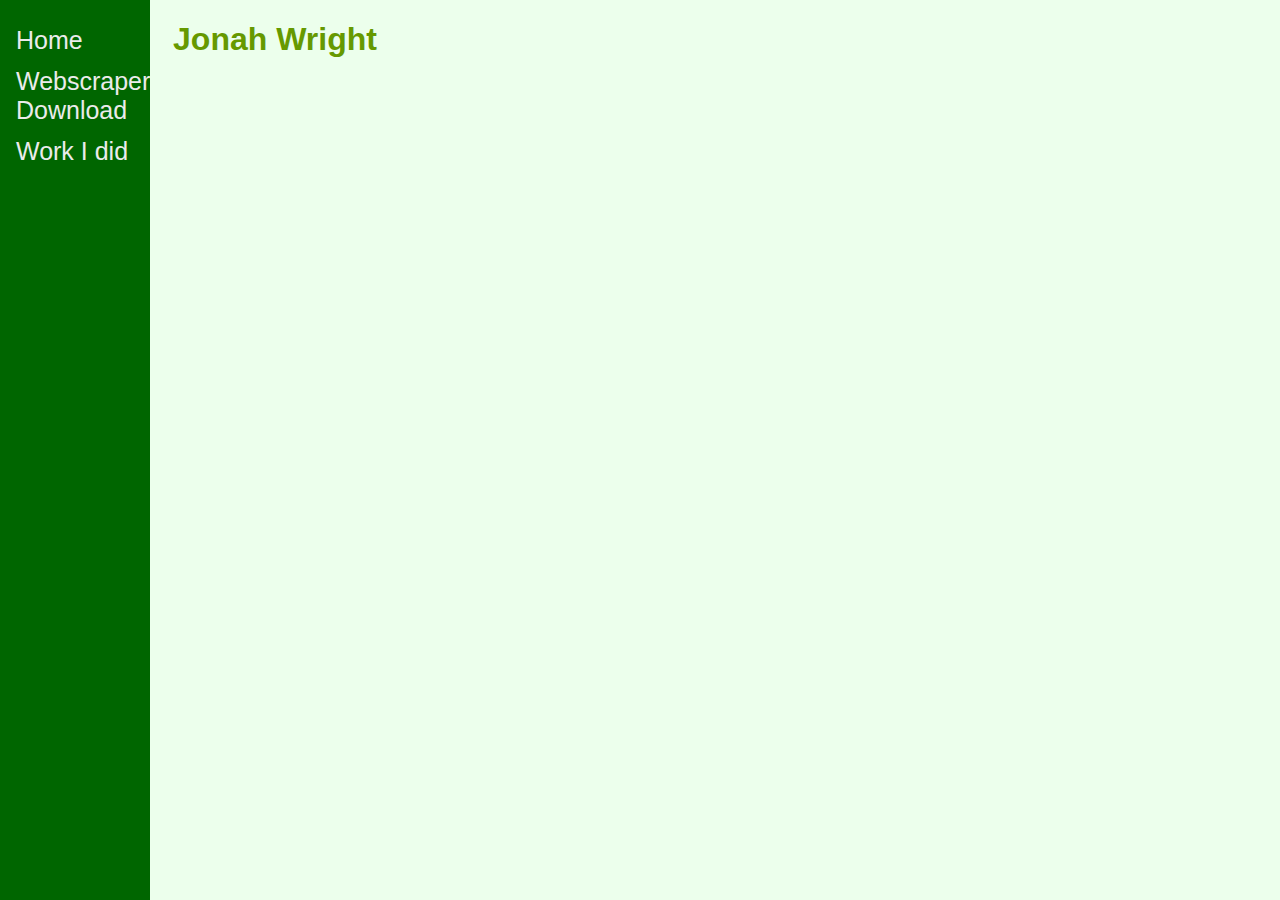
==== index.html @ 27681aee "Add files via upload" ====
<!DOCTYPE html>
<html>
    <head>
        <title>Overview</title>
        <link rel="stylesheet" href="index.css">
        <!-- <script type="text/javascript" src="functions.js"></script> -->
    </head>
    <header>
        <h1 id="header_name">Jonah Wright</h1>
    </header>
    <body>
        <div class="sidenav">
            <a href="index.html">Home</a>
            <a href="Distribution.zip">Webscraper Download</a>
            <a href="documentation.html">Work I did</a>
           
        </div>
        
        
        
<!--         <p><img src="resources\Overview flowchart.png" alt="Overview flowchart"></p>
         -->
        
    </body>
</html>
---- index.css ----
header {
    font-family: Verdana, Geneva, Tahoma, sans-serif;
    color: #669900;
    margin-right: 2%;
    margin-left: 2%;
    margin-top: 2%;
}
p {
    margin-left: 2%;
    color: #40434E;
}
body {
    background-color: #ecffec;
    color: #009933;
    font-family: 'Gill Sans', 'Gill Sans MT', Calibri, 'Trebuchet MS', sans-serif;
    margin-right: 12%;
    margin-left: 12%;
    /* margin-top: 10%; */
}
a {
    color: #40434E;
}
div {
    position: fixed;
    left: 0px;
    width: 150px;
    top: 0px;
    height: 1000px;
    background-color: #3A405A;
}
.sidenav {
  height: 100%;
  width: 150px;
  position: fixed;
  z-index: 1;
  top: 0;
  left: 0;
  background: #006600;
  overflow-x: hidden;
  padding-top: 20px;
}

.sidenav a {
  padding: 6px 8px 6px 16px;
  text-decoration: none;
  font-size: 25px;
  color: #EBEBEB;
  display: block;
}

.sidenav a:hover {
  color: #AFCEFF;
}
img {
    margin-left: 2%;
    /* width: 640px;
    height: 340px; */
}
button {
    margin-left: 2%;
}
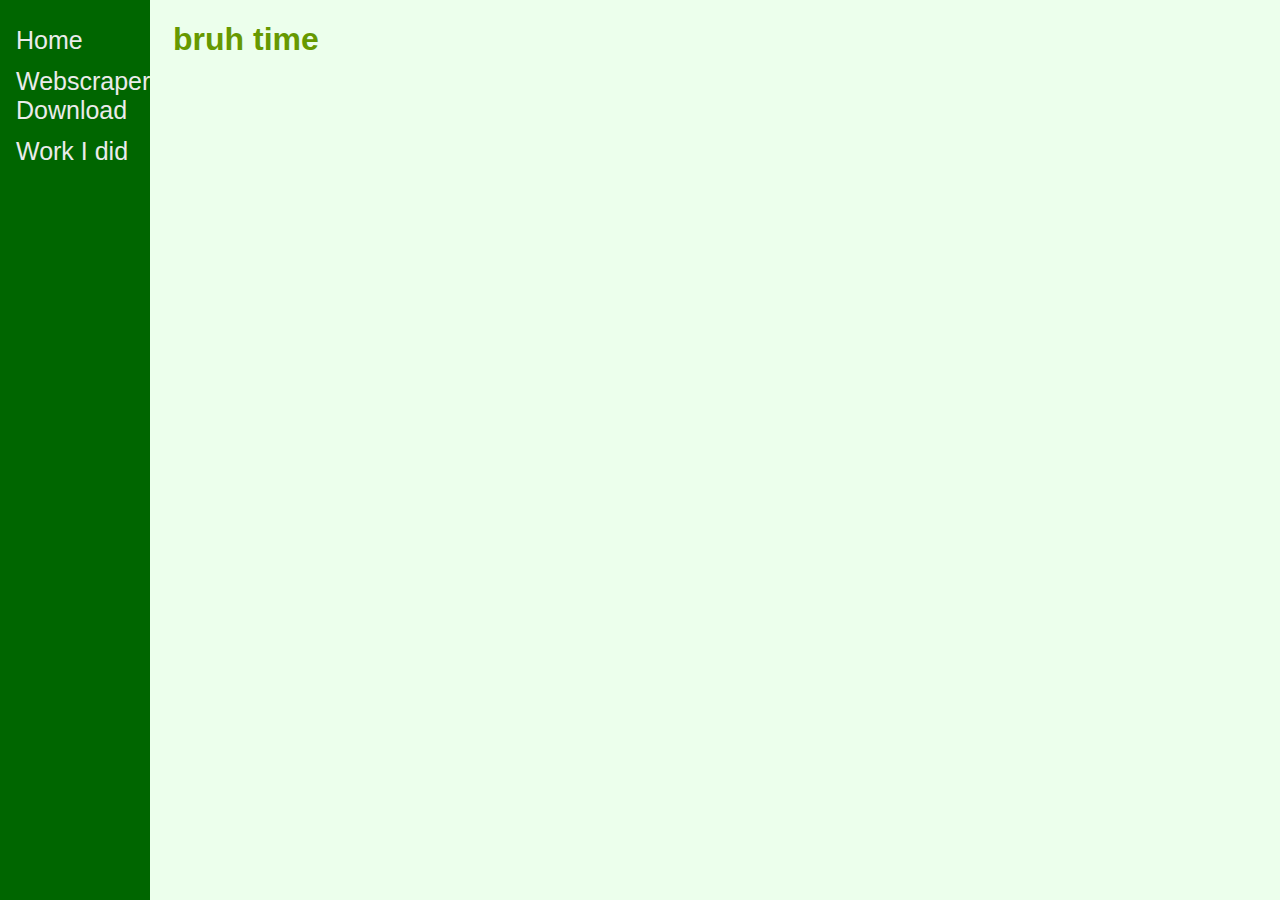
==== commit fc74be6b: "Update index.html" ====
--- a/index.html
+++ b/index.html
@@ -6,7 +6,7 @@
         <!-- <script type="text/javascript" src="functions.js"></script> -->
     </head>
     <header>
-        <h1 id="header_name">Jonah Wright</h1>
+        <h1 id="header_name">bruh time</h1>
     </header>
     <body>
         <div class="sidenav">
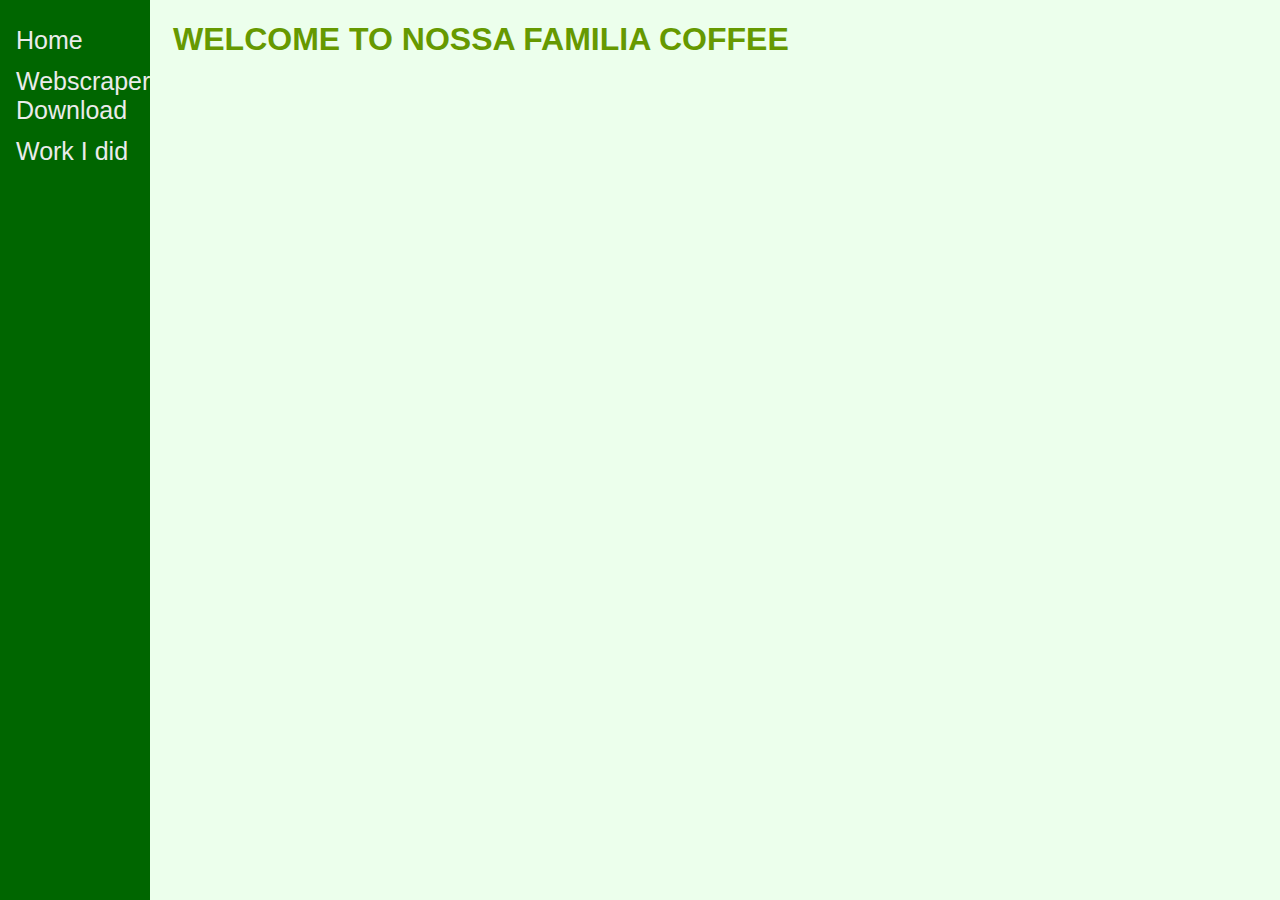
==== commit 0bfd596f: "Update index.html" ====
--- a/index.html
+++ b/index.html
@@ -6,7 +6,7 @@
         <!-- <script type="text/javascript" src="functions.js"></script> -->
     </head>
     <header>
-        <h1 id="header_name">bruh time</h1>
+        <h1 id="header_name">WELCOME TO NOSSA FAMILIA COFFEE</h1>
     </header>
     <body>
         <div class="sidenav">
--- a/index.css
+++ b/index.css
@@ -23,7 +23,7 @@
 }
 div {
     position: fixed;
-    left: 0px;
+    /*left: 0px;*/
     width: 150px;
     top: 0px;
     height: 1000px;
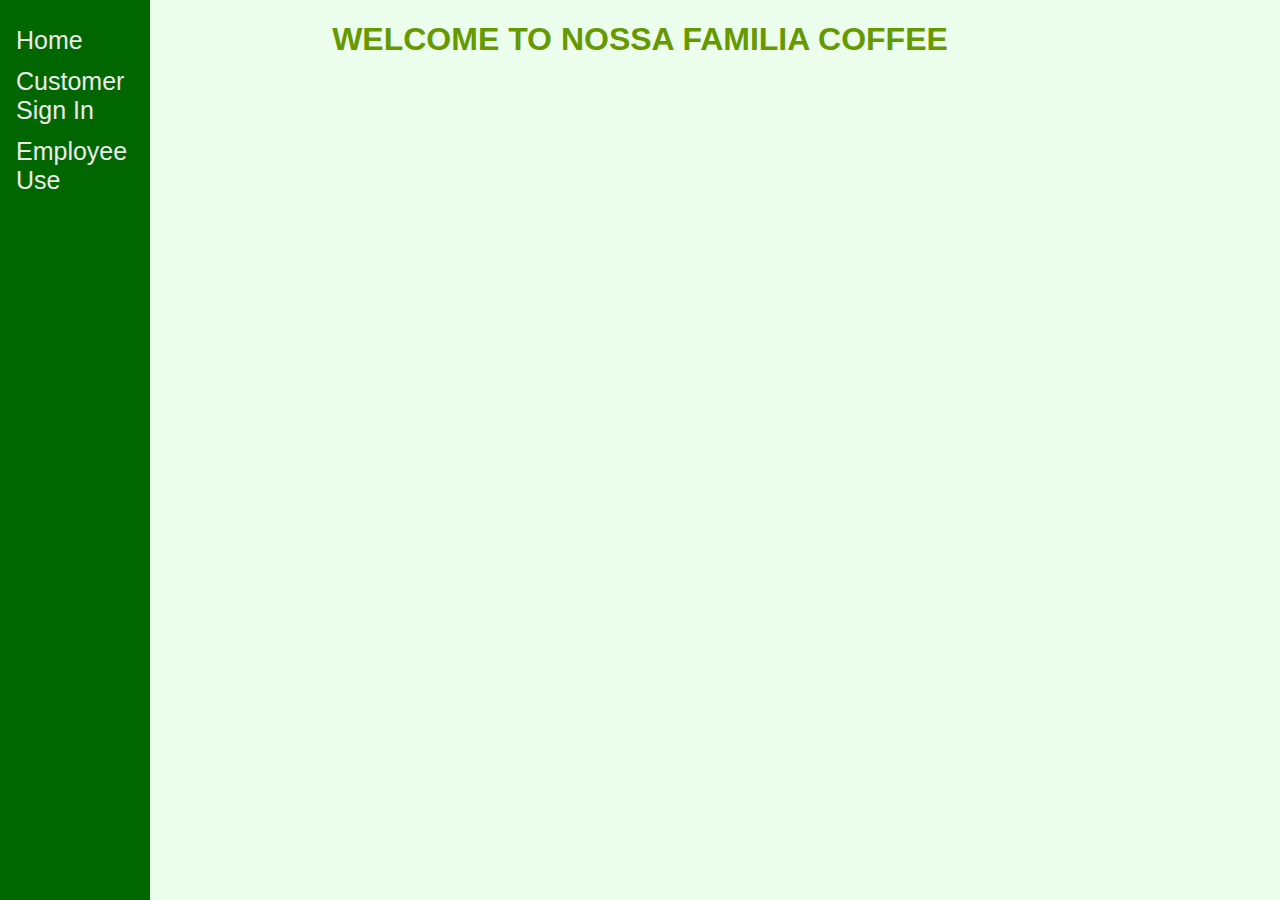
==== commit 88b652b7: "Update index.html" ====
--- a/index.html
+++ b/index.html
@@ -11,8 +11,8 @@
     <body>
         <div class="sidenav">
             <a href="index.html">Home</a>
-            <a href="Distribution.zip">Webscraper Download</a>
-            <a href="documentation.html">Work I did</a>
+            <a href="Distribution.zip">Customer Sign In</a>
+            <a href="documentation.html">Employee Use</a>
            
         </div>
         
--- a/index.css
+++ b/index.css
@@ -2,6 +2,7 @@
 header {
     font-family: Verdana, Geneva, Tahoma, sans-serif;
     color: #669900;
+    text-align: center;
     margin-right: 2%;
     margin-left: 2%;
     margin-top: 2%;
@@ -23,7 +24,7 @@
 }
 div {
     position: fixed;
-    /*left: 0px;*/
+    left: 0px;
     width: 150px;
     top: 0px;
     height: 1000px;
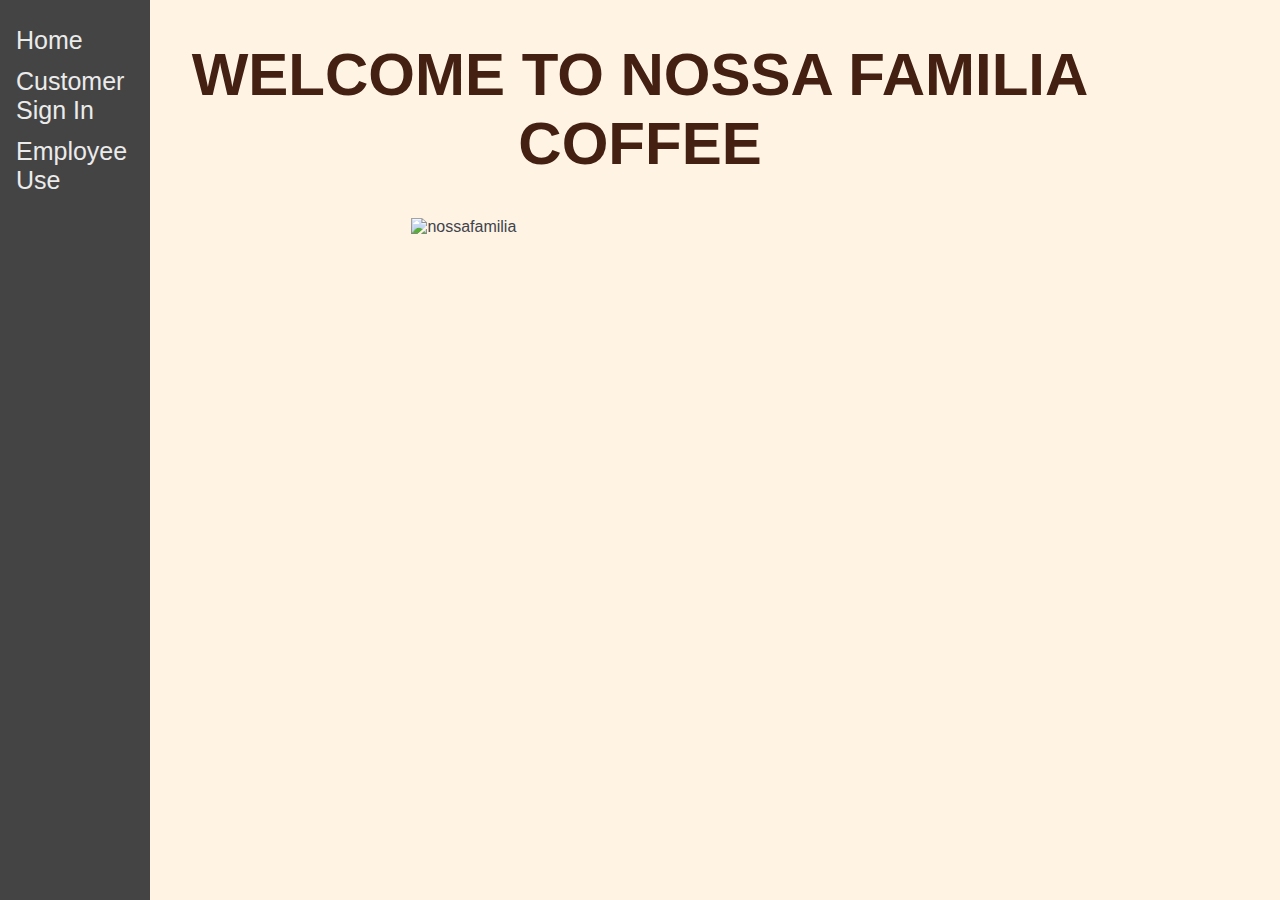
==== commit f7060b2d: "Update index.html" ====
--- a/index.html
+++ b/index.html
@@ -1,25 +1,28 @@
 <!DOCTYPE html>
 <html>
-    <head>
-        <title>Overview</title>
-        <link rel="stylesheet" href="index.css">
-        <!-- <script type="text/javascript" src="functions.js"></script> -->
-    </head>
-    <header>
-        <h1 id="header_name">WELCOME TO NOSSA FAMILIA COFFEE</h1>
-    </header>
-    <body>
-        <div class="sidenav">
-            <a href="index.html">Home</a>
-            <a href="Distribution.zip">Customer Sign In</a>
-            <a href="documentation.html">Employee Use</a>
-           
-        </div>
-        
-        
-        
-<!--         <p><img src="resources\Overview flowchart.png" alt="Overview flowchart"></p>
+
+<head>
+    <title>Overview</title>
+    <link rel="stylesheet" href="index.css">
+    <!-- <script type="text/javascript" src="functions.js"></script> -->
+</head>
+<header>
+    <h1 id="header_name">WELCOME TO NOSSA FAMILIA COFFEE</h1>
+</header>
+
+<body>
+    <div class="sidenav">
+        <a href="index.html">Home</a>
+        <a href="Distribution.zip">Customer Sign In</a>
+        <a href="documentation.html">Employee Use</a>
+
+    </div>
+
+    <p><img src="resources\nossafamilia.png" alt="nossafamilia" class="imgcenter"></p>
+
+    <!--         <p><img src="resources\Overview flowchart.png" alt="Overview flowchart"></p>
          -->
-        
-    </body>
+
+</body>
+
 </html>
--- a/index.css
+++ b/index.css
@@ -1,63 +1,76 @@
-  
-header {
-    font-family: Verdana, Geneva, Tahoma, sans-serif;
-    color: #669900;
-    text-align: center;
-    margin-right: 2%;
-    margin-left: 2%;
-    margin-top: 2%;
-}
-p {
-    margin-left: 2%;
-    color: #40434E;
-}
-body {
-    background-color: #ecffec;
-    color: #009933;
-    font-family: 'Gill Sans', 'Gill Sans MT', Calibri, 'Trebuchet MS', sans-serif;
-    margin-right: 12%;
-    margin-left: 12%;
-    /* margin-top: 10%; */
-}
-a {
-    color: #40434E;
-}
-div {
-    position: fixed;
-    left: 0px;
-    width: 150px;
-    top: 0px;
-    height: 1000px;
-    background-color: #3A405A;
-}
-.sidenav {
-  height: 100%;
-  width: 150px;
-  position: fixed;
-  z-index: 1;
-  top: 0;
-  left: 0;
-  background: #006600;
-  overflow-x: hidden;
-  padding-top: 20px;
-}
+  header {
+      font-family: "Arial Black", Gadget, sans-serif;
+      font-size: 30px;
+      color: #432012;
+      text-align: center;
+      margin-right: 2%;
+      margin-left: 2%;
+      margin-top: 2%;
+  }
 
-.sidenav a {
-  padding: 6px 8px 6px 16px;
-  text-decoration: none;
-  font-size: 25px;
-  color: #EBEBEB;
-  display: block;
-}
+  .imgcenter {
+      display: block;
+      margin: 0 auto;
+      width: 50%;
+  }
 
-.sidenav a:hover {
-  color: #AFCEFF;
-}
-img {
-    margin-left: 2%;
-    /* width: 640px;
+  p {
+      margin-left: 2%;
+      color: #40434E;
+  }
+
+  body {
+      background-color: #fff3e3;
+      color: #009933;
+      font-family: 'Gill Sans', 'Gill Sans MT', Calibri, 'Trebuchet MS', sans-serif;
+      margin-right: 12%;
+      margin-left: 12%;
+      /* margin-top: 10%; */
+  }
+
+  a {
+      color: #40434E;
+  }
+
+  div {
+      position: fixed;
+      left: 0px;
+      width: 150px;
+      top: 0px;
+      height: 1000px;
+      background-color: #3A405A;
+  }
+
+  .sidenav {
+      height: 100%;
+      width: 150px;
+      position: fixed;
+      z-index: 1;
+      top: 0;
+      left: 0;
+      background: #444;
+      overflow-x: hidden;
+      padding-top: 20px;
+  }
+
+  .sidenav a {
+      padding: 6px 8px 6px 16px;
+      text-decoration: none;
+      font-size: 25px;
+      color: #EBEBEB;
+      display: block;
+  }
+
+  .sidenav a:hover {
+      color: #AFCEFF;
+  }
+
+  img {
+      align: center;
+      /* width: 640px;
     height: 340px; */
-}
-button {
-    margin-left: 2%;
-}
+  }
+
+  button {
+      margin-left: 2%;
+  }
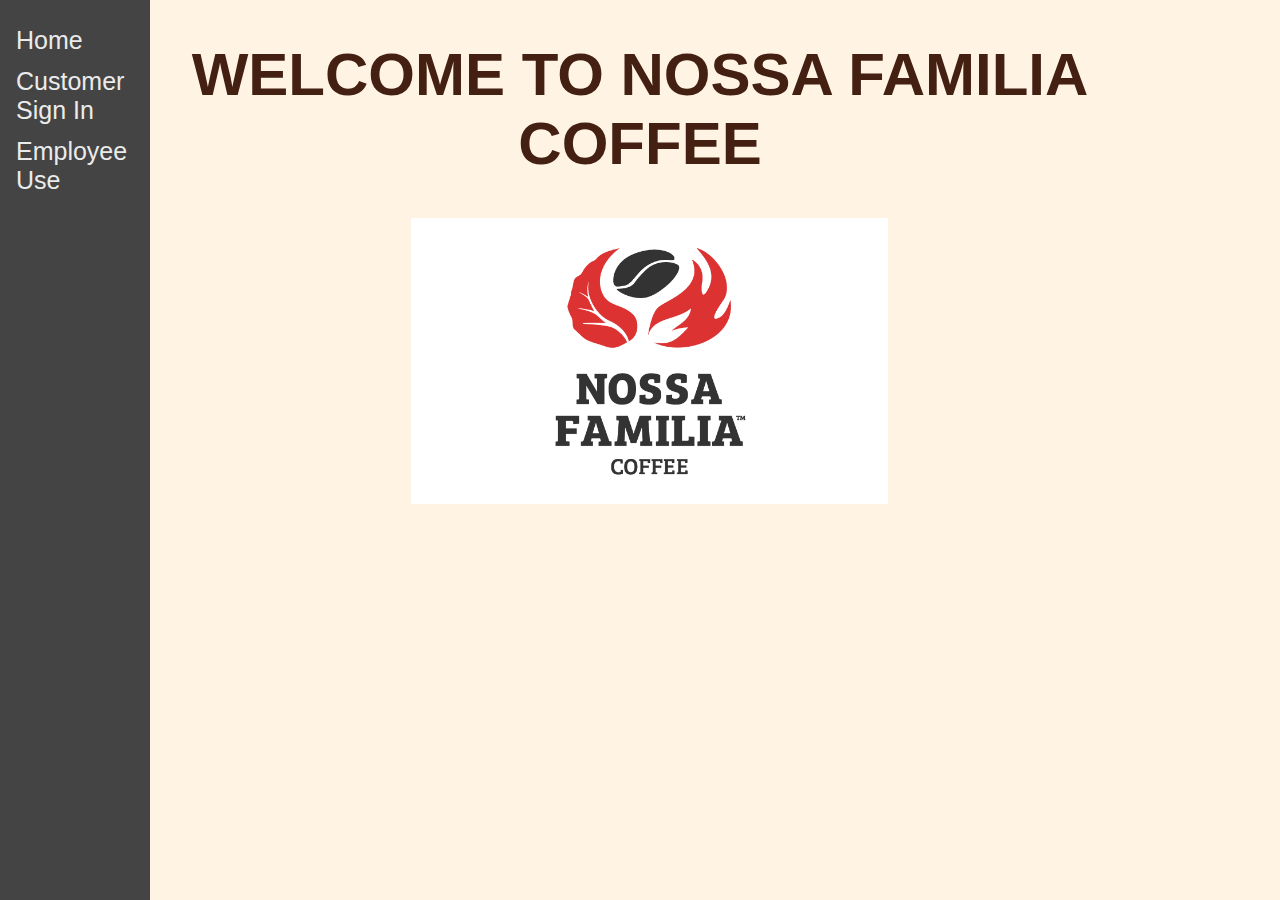
==== commit d746f47e: "Update index.html" ====
--- a/index.html
+++ b/index.html
@@ -18,7 +18,7 @@
 
     </div>
 
-    <p><img src="resources\nossafamilia.png" alt="nossafamilia" class="imgcenter"></p>
+    <p><img src="resources\nossafamilia" alt="nossafamilia" class="imgcenter"></p>
 
     <!--         <p><img src="resources\Overview flowchart.png" alt="Overview flowchart"></p>
          -->
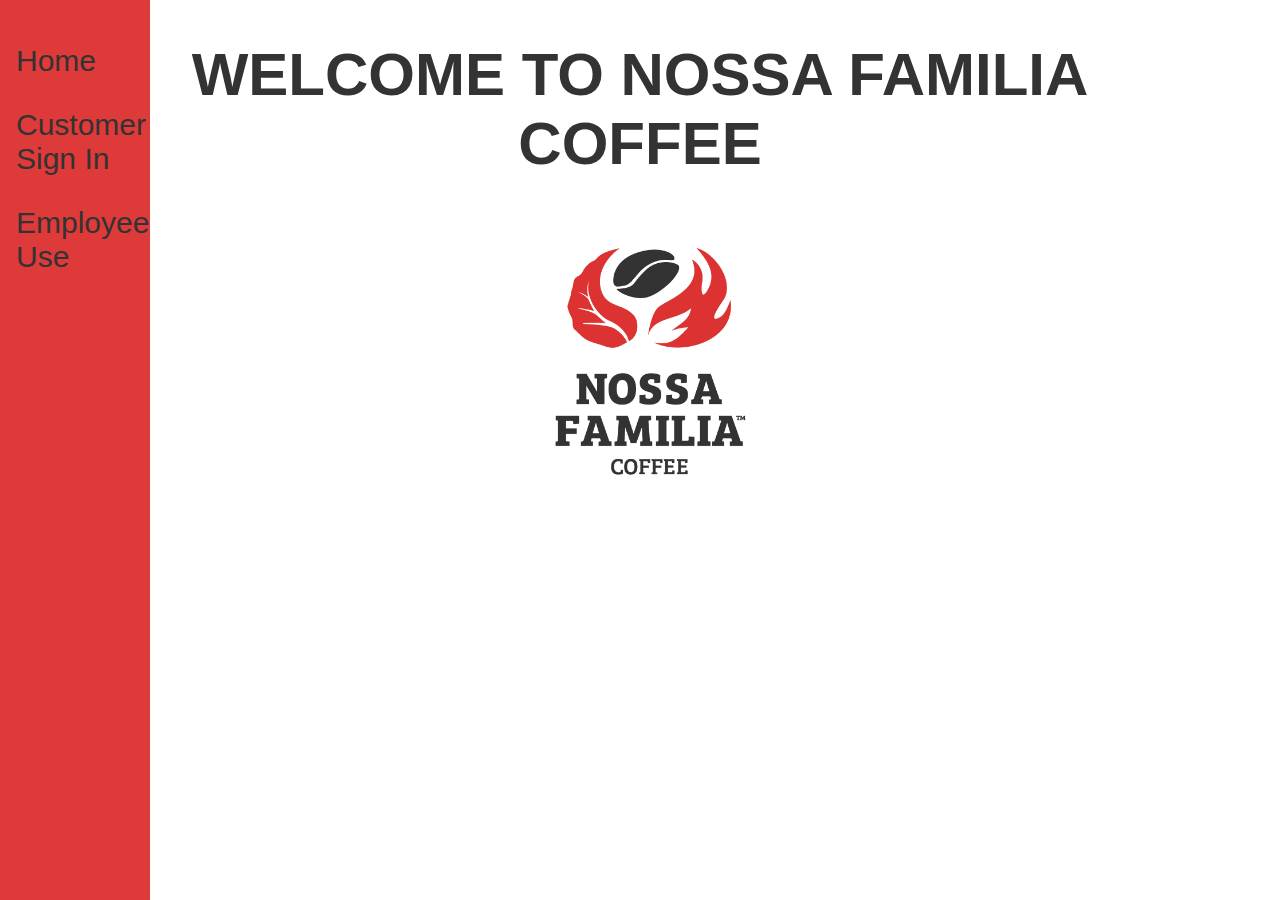
==== commit 4483b60d: "Update index.html" ====
--- a/index.html
+++ b/index.html
@@ -13,8 +13,8 @@
 <body>
     <div class="sidenav">
         <a href="index.html">Home</a>
-        <a href="Distribution.zip">Customer Sign In</a>
-        <a href="documentation.html">Employee Use</a>
+        <a href="customer.html">Customer Sign In</a>
+        <a href="staff.html">Employee Use</a>
 
     </div>
 
--- a/index.css
+++ b/index.css
@@ -1,7 +1,7 @@
   header {
       font-family: "Arial Black", Gadget, sans-serif;
       font-size: 30px;
-      color: #432012;
+      color: #333;
       text-align: center;
       margin-right: 2%;
       margin-left: 2%;
@@ -20,9 +20,9 @@
   }
 
   body {
-      background-color: #fff3e3;
+      background-color: #FFF;
       color: #009933;
-      font-family: 'Gill Sans', 'Gill Sans MT', Calibri, 'Trebuchet MS', sans-serif;
+      font-family: Gill Sans, sans-serif, sans-serif;
       margin-right: 12%;
       margin-left: 12%;
       /* margin-top: 10%; */
@@ -48,21 +48,21 @@
       z-index: 1;
       top: 0;
       left: 0;
-      background: #444;
+      background: #de3a3a;
       overflow-x: hidden;
       padding-top: 20px;
   }
 
   .sidenav a {
-      padding: 6px 8px 6px 16px;
+      padding: 24px 8px 6px 16px;
       text-decoration: none;
-      font-size: 25px;
-      color: #EBEBEB;
+      font-size: 30px;
+      color: #333;
       display: block;
   }
 
   .sidenav a:hover {
-      color: #AFCEFF;
+      text-decoration: underline;
   }
 
   img {
